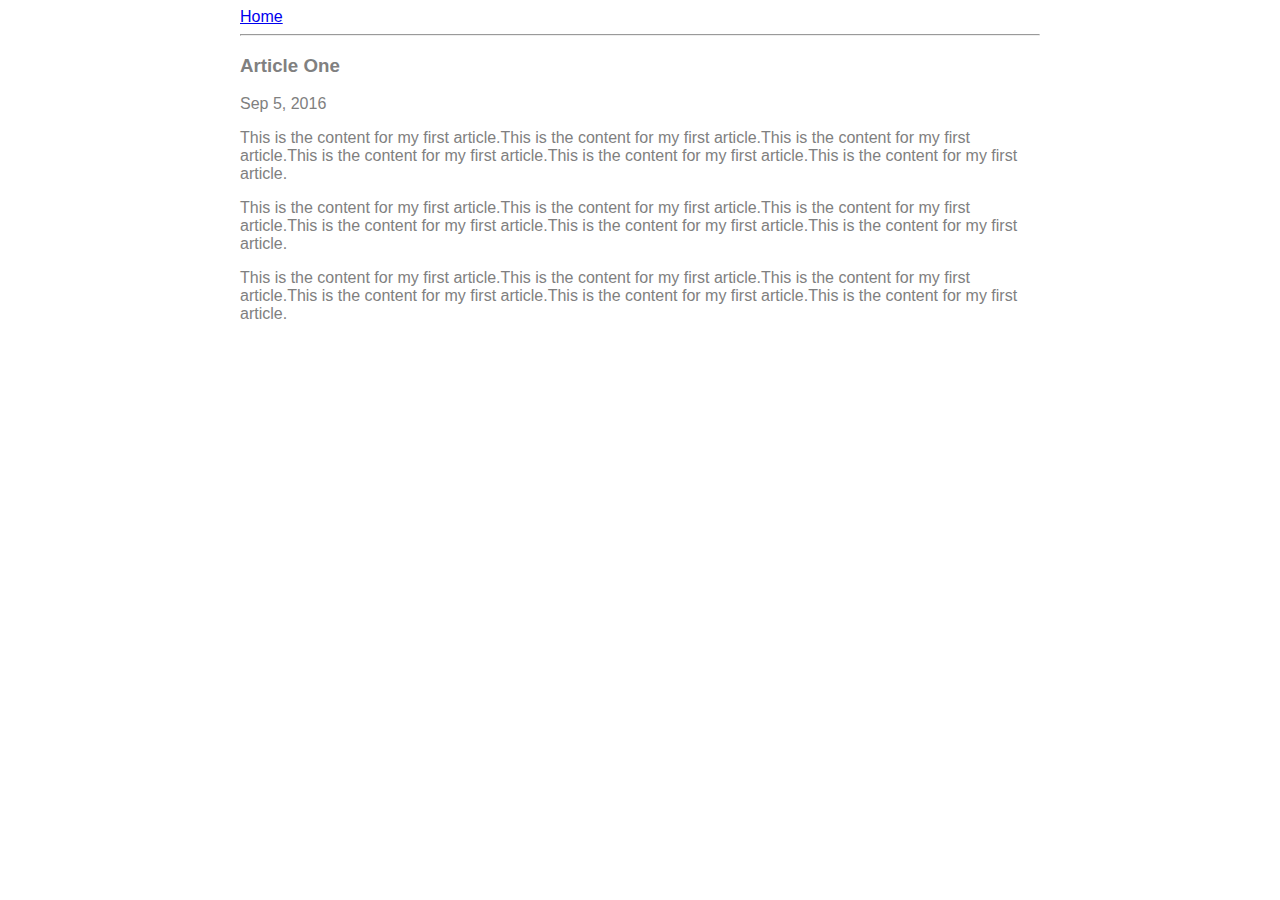
==== ui/article-one.html @ d42f3cb0 "[imad-console] Updates ui/article-one.html" ====
<html>
    <head>
        <title>
            Article One I Muhammad Tanveer
        </title>     
        <meta name="viewport" content="width=device-width, initial-scale=1" />
        <style>
            .container {
                max-width: 800px;
                margin: 0 auto;
                color: grey;
                font-family: sans-serif;
            }
        </style>
    </head>
    <body>
        <div class="container">
        <div>
            <a href="/">Home</a>
        </div>
        <hr/>
        <h3>
            Article One
        </h3>
        <div>
            Sep 5, 2016
        </div>
        <div>
            <p>
                This is the content for my first article.This is the content for my first article.This is the content for my first article.This is the content for my first article.This is the content for my first article.This is the content for my first article.
            </p>
            <p>
                This is the content for my first article.This is the content for my first article.This is the content for my first article.This is the content for my first article.This is the content for my first article.This is the content for my first article.
            </p>
            <p>
                This is the content for my first article.This is the content for my first article.This is the content for my first article.This is the content for my first article.This is the content for my first article.This is the content for my first article.
            </p>
        </div>
        </div>
    </body>    
</html>
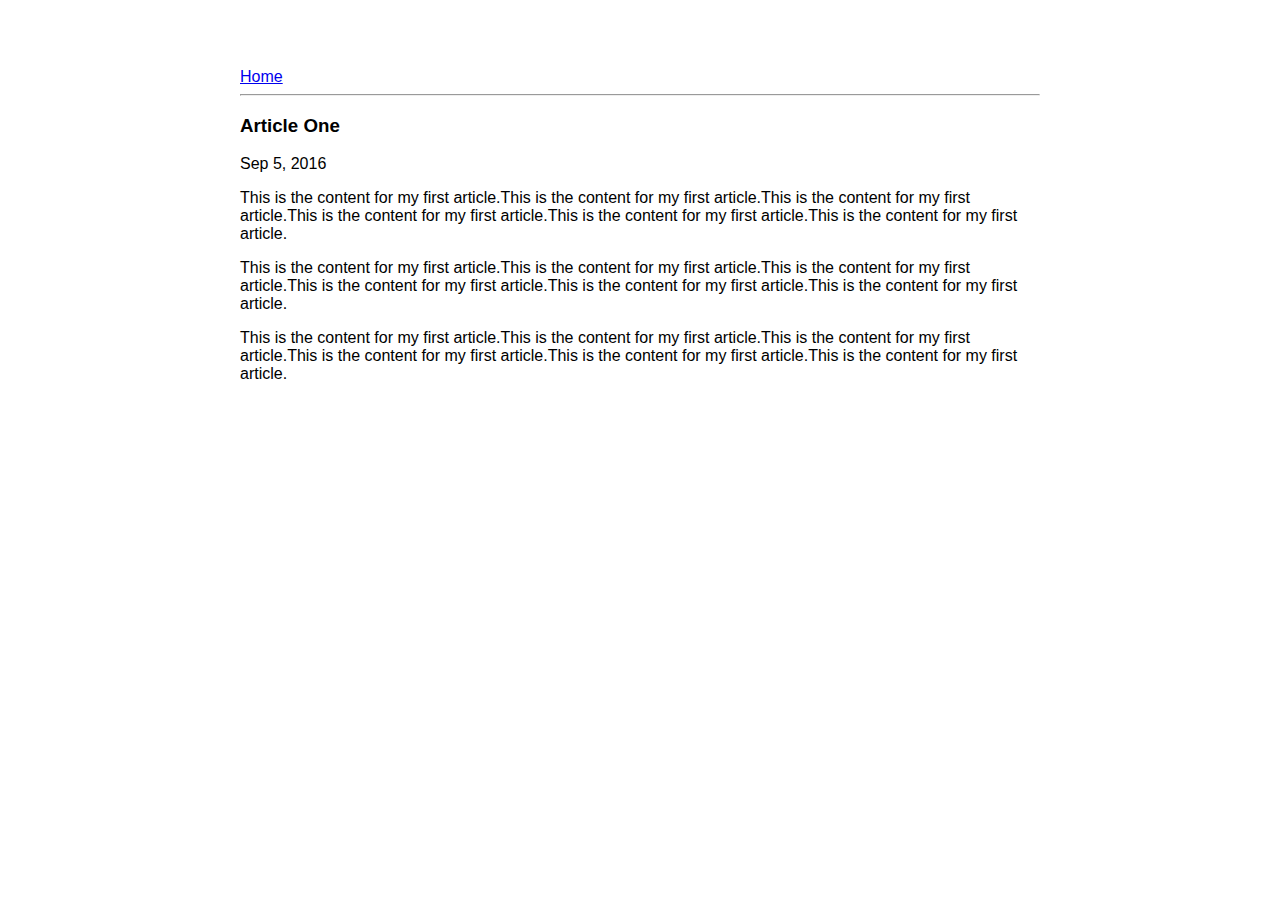
==== commit 539fcbf2: "[imad-console] Updates ui/article-one.html" ====
--- a/ui/article-one.html
+++ b/ui/article-one.html
@@ -8,8 +8,11 @@
             .container {
                 max-width: 800px;
                 margin: 0 auto;
-                color: grey;
+                color: #4o4o4o;
                 font-family: sans-serif;
+                padding-top: 60px;
+                padding-left: 20px;
+                padding-right: 20px;
             }
         </style>
     </head>
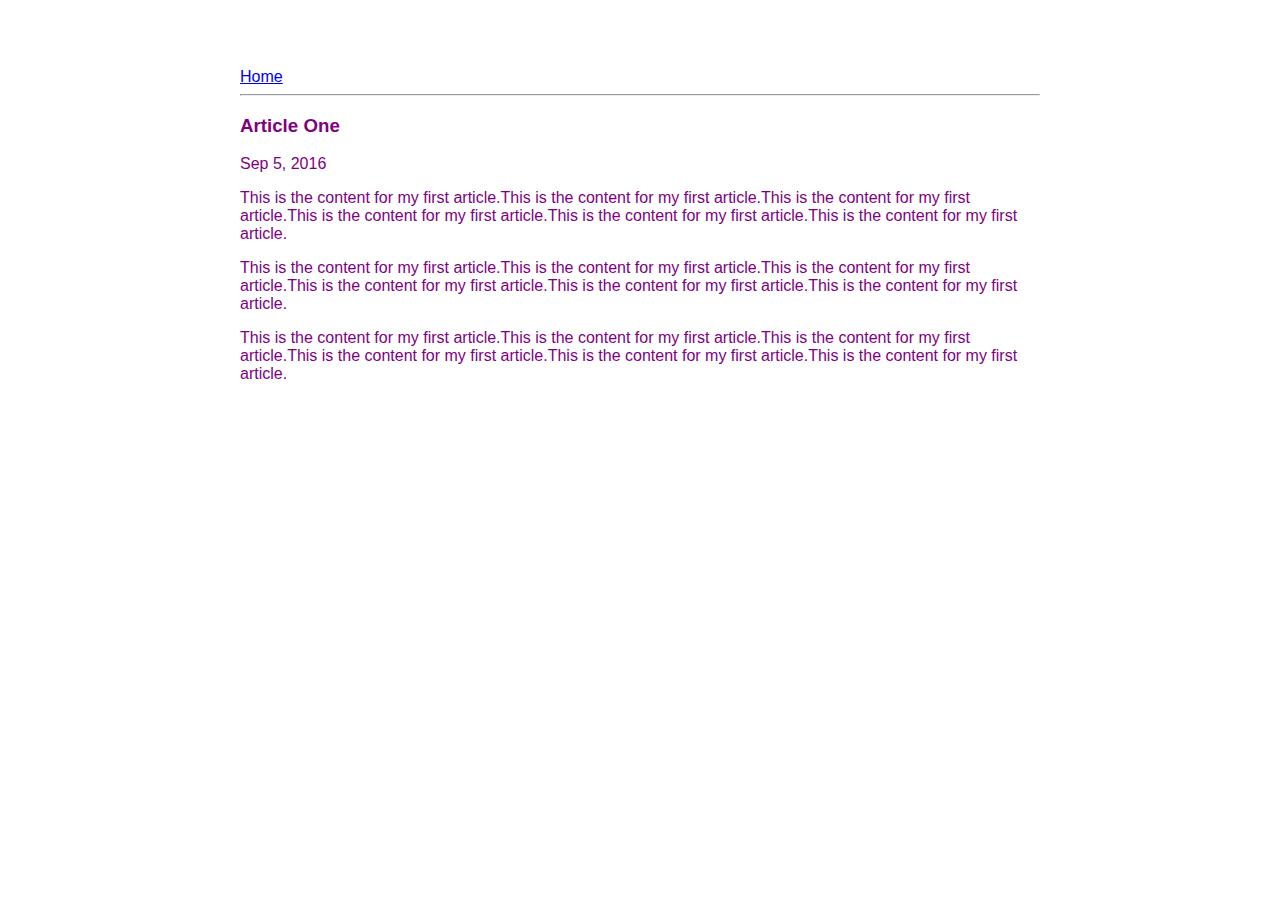
==== commit 8eaa3ed0: "[imad-console] Updates ui/article-one.html" ====
--- a/ui/article-one.html
+++ b/ui/article-one.html
@@ -8,7 +8,7 @@
             .container {
                 max-width: 800px;
                 margin: 0 auto;
-                color: #4o4o4o;
+                color: purple;
                 font-family: sans-serif;
                 padding-top: 60px;
                 padding-left: 20px;
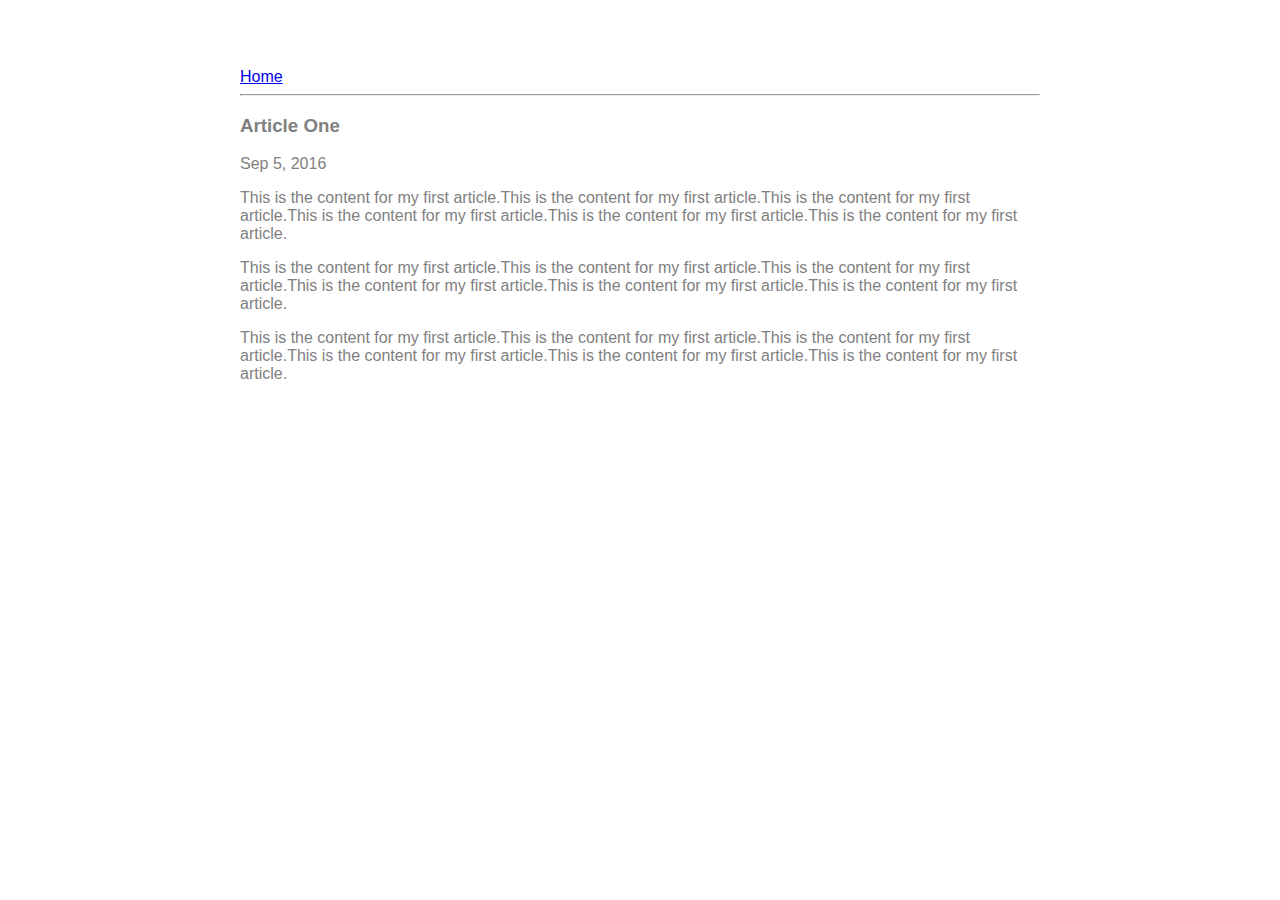
==== commit 33627ae8: "[imad-console] Updates ui/article-one.html" ====
--- a/ui/article-one.html
+++ b/ui/article-one.html
@@ -8,7 +8,7 @@
             .container {
                 max-width: 800px;
                 margin: 0 auto;
-                color: purple;
+                color: grey;
                 font-family: sans-serif;
                 padding-top: 60px;
                 padding-left: 20px;
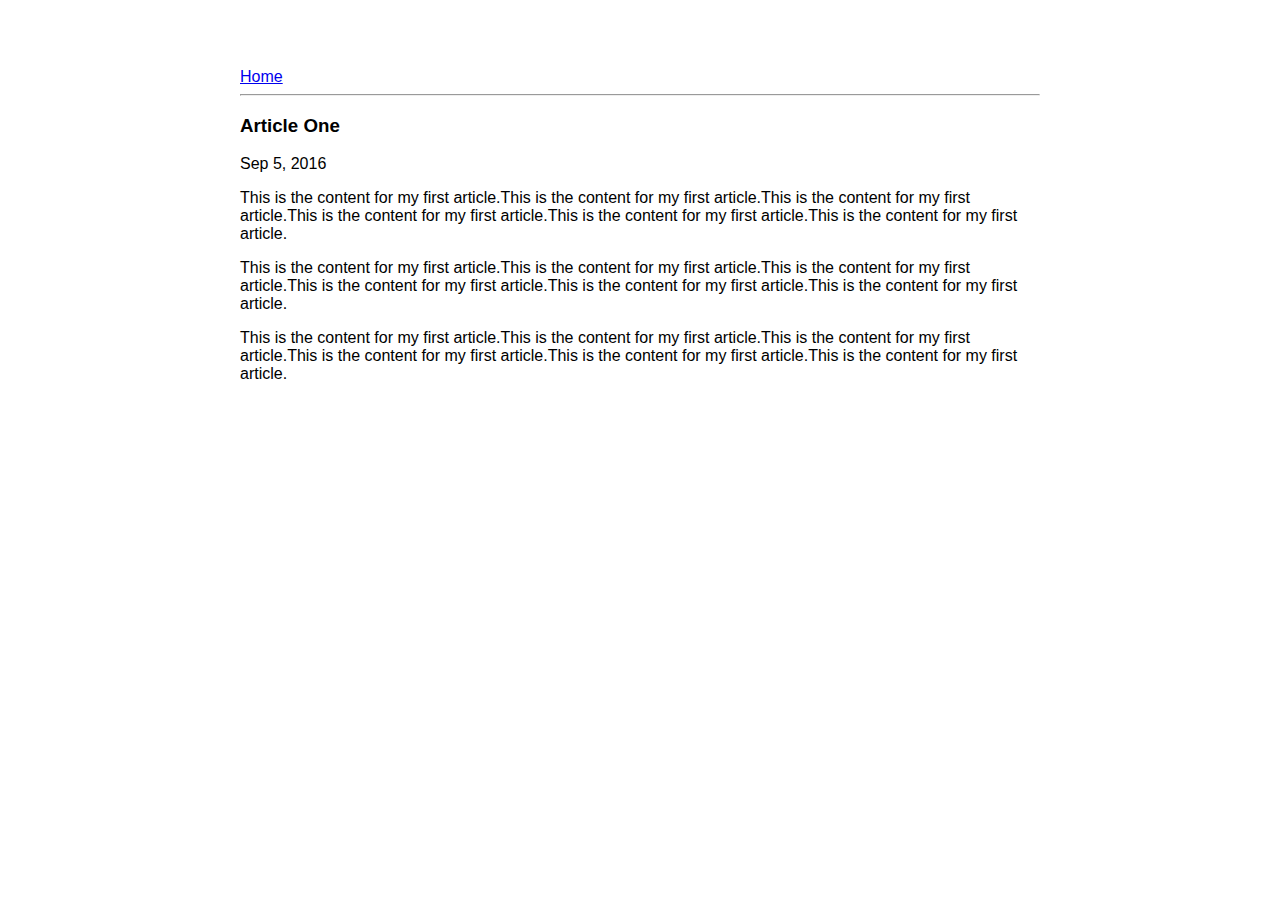
==== commit ce67791d: "[imad-console] Updates ui/article-one.html" ====
--- a/ui/article-one.html
+++ b/ui/article-one.html
@@ -8,7 +8,7 @@
             .container {
                 max-width: 800px;
                 margin: 0 auto;
-                color: grey;
+                color: #4o4o4o;
                 font-family: sans-serif;
                 padding-top: 60px;
                 padding-left: 20px;
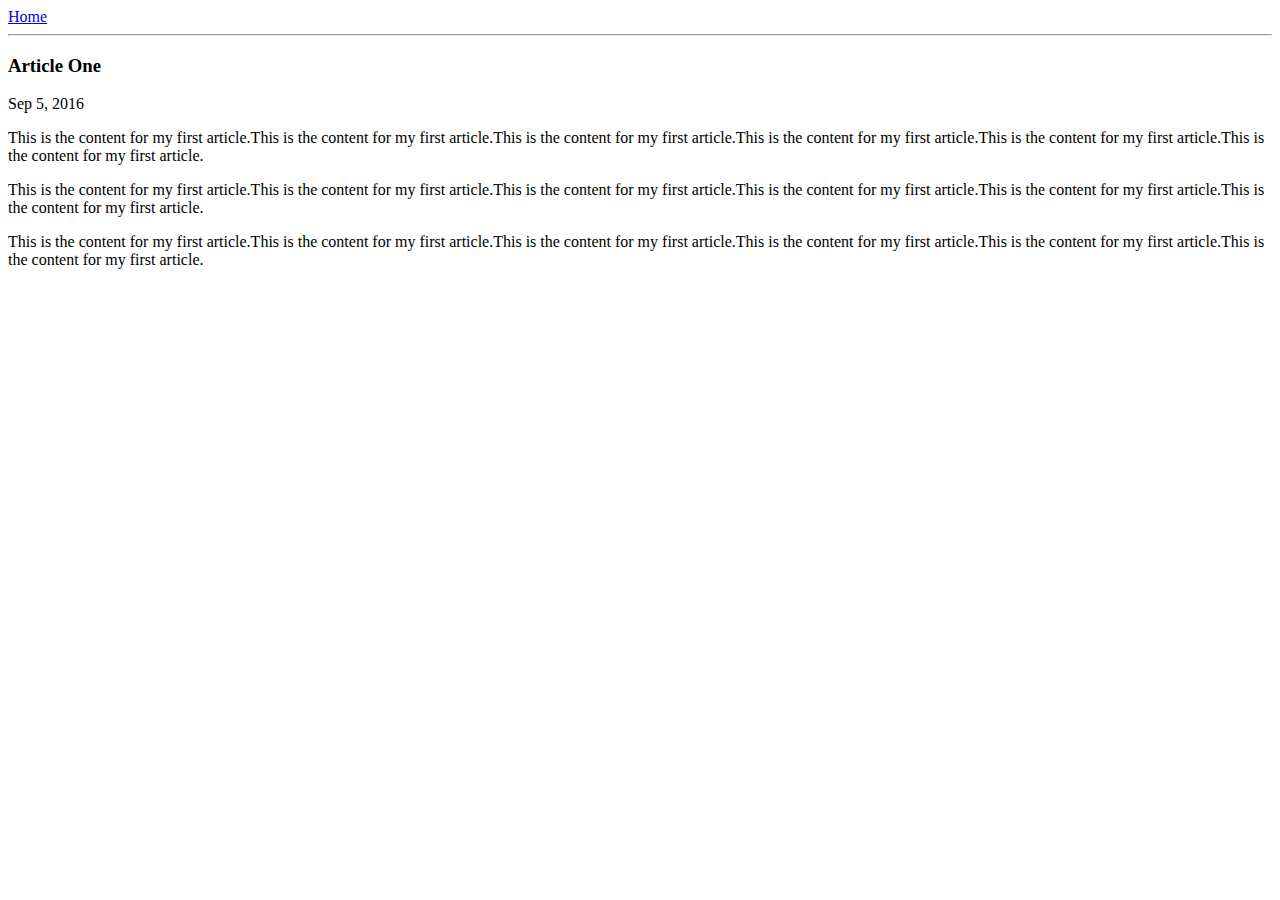
==== commit 49f1604c: "[imad-console] Updates ui/article-one.html" ====
--- a/ui/article-one.html
+++ b/ui/article-one.html
@@ -4,17 +4,7 @@
             Article One I Muhammad Tanveer
         </title>     
         <meta name="viewport" content="width=device-width, initial-scale=1" />
-        <style>
-            .container {
-                max-width: 800px;
-                margin: 0 auto;
-                color: #4o4o4o;
-                font-family: sans-serif;
-                padding-top: 60px;
-                padding-left: 20px;
-                padding-right: 20px;
-            }
-        </style>
+        <link href="/ui/style.css" rel="stylesheet" />
     </head>
     <body>
         <div class="container">
